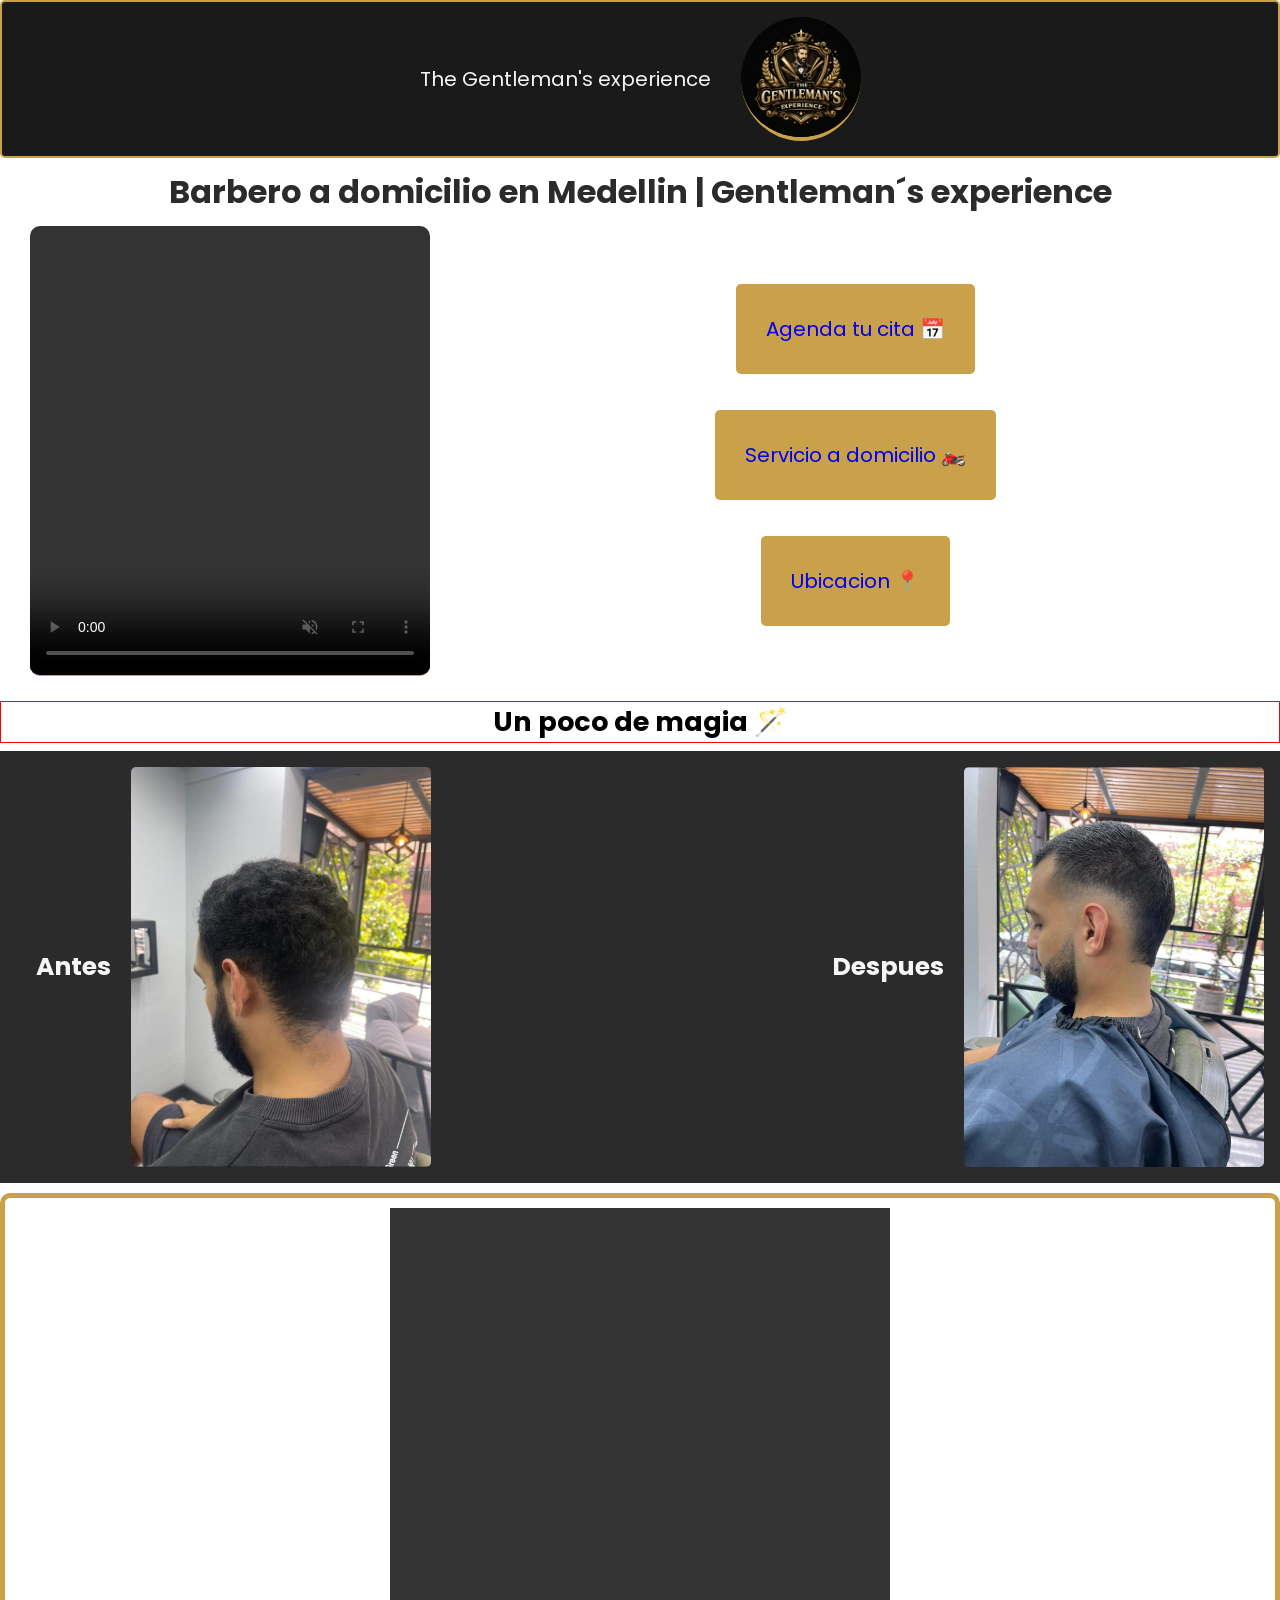
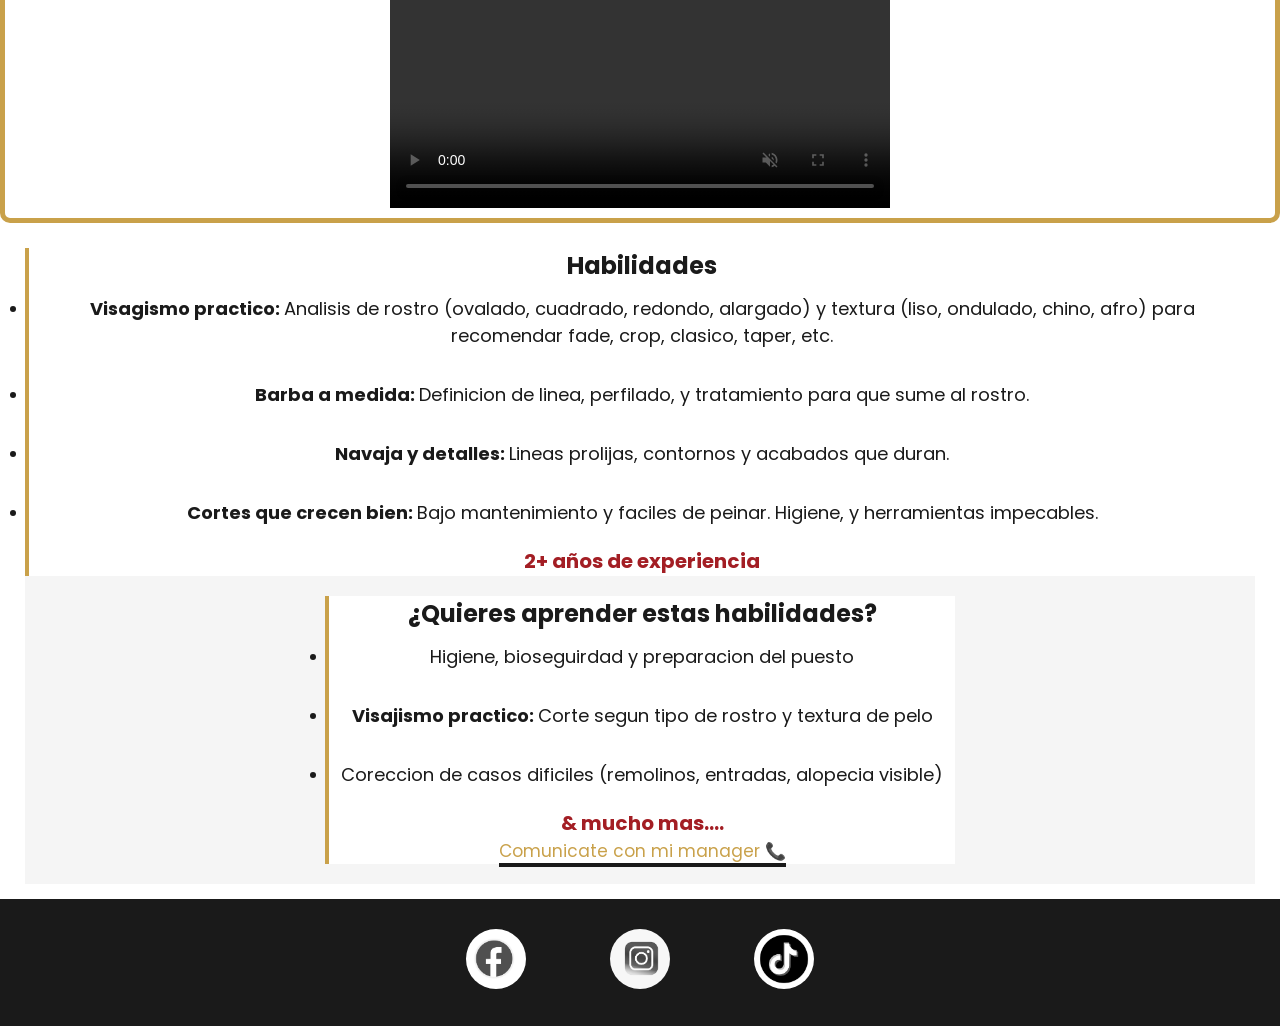
==== index.html @ 8d550697 "Updating Gentelmans experience" ====
<!DOCTYPE html>
<html lang="en">
<head>
    <meta charset="UTF-8">
    <meta name="viewport" content="width=device-width, initial-scale=1.0">
    <meta name="description" content="Descrube Gentelman`s experience, una barberia premium donde estilo, comodidad y atencion personalizada se unen para brindarte una experiencia unica.">
    <meta name="keywords" content="Barberia premium, Asesoria de imagen, barberia masculina">
    <meta name="author" content="Andres Vargas">
    <meta name="robots" content="index, follow">
    <link rel="cannonical" href="http://127.0.0.1:5500/index.html">
    <title>Document</title>
    <link rel="stylesheet" href="">
    <link rel="stylesheet" href="/css/style.css">
    <link href="https://fonts.googleapis.com/css2?family=Playfair+Display:wght@500;700&family=Poppins:wght@300;400;600&display=swap" rel="stylesheet">
</head>
<body>
    <header>
        <a href="index.html">
            <span>The Gentleman's experience</span> <!--It´s a good practice -->
            <img src="/imgs/logo.jpeg" alt="">
        </a>
    </header>

    <div class="important-title">
        <h1>Barbero a domicilio en Medellin | Gentleman´s experience</h1>
    </div>

    <main>
        <div class="main-video">
            <video autoplay loop muted playsinline src="/videos/main-video.mp4" controls width="400px" height="450px" type="video/mp4"></video>
        </div>
        <div class="section">
             <a href="https://api.whatsapp.com/send?phone=573011974514&text=!Hola!%2C%20estoy%20intersadio%20en%20un%20cambio%20de%20imagen%20de%20acuerdo%20a%20mis%20caracteristicas%2C%20%C2%BFPodrias%20ayudarme%20con%20una%20cita%3F">Agenda tu cita 📅</a>
            <a href="https://api.whatsapp.com/send?phone=573011974514&text=!Hola!%2C%20estoy%20intersadio%20en%20un%20cambio%20de%20imagen%20desde%20la%20comodidad%20de%20mi%20hogar%2C%20%C2%BFQue%20horarios%20tienes%20disponibles%3F">Servicio a domicilio 🏍️</a>
            <a href="https://www.google.com/maps/place/TRIM+%26+DRINKS_+BARBER+LOUNGE+%7C+BARBERIA+PREMIUM/data=!4m2!3m1!1s0x0:0x3ada32d46756131e?sa=X&ved=1t:2428&ictx=111">Ubicacion 📍</a>
        </div>
    </main>

    <div class="title-cut-hairs">
        <h2>Un poco de magia 🪄 </h2>
    </div>

    <section class="cut-hairs">
        <div class="before">
            <h2>Antes</h2>
            <img src="/imgs/before.jpeg" alt="Persona antes del corte de pelo">
        </div>

        <div class="after">
            <h2>Despues</h2>
            <img src="/imgs/after.jpeg" alt="Persona despues del corte de pelo">
        </div>
    </section>

    <div class="barba-video">
            <video autoplay muted loop playsinline src="/videos/video-barba.mp4" controls width="500px" height="600px" type="video/mp4"></video>
        </div>

    <div class="container">
        <div class="abilities-card">
            <h2>Habilidades</h2>
            <ul>
                <li>
                    <strong>Visagismo practico: </strong>Analisis de rostro (ovalado, cuadrado, redondo, alargado) y textura (liso, ondulado, chino, afro) para recomendar fade, crop, clasico, taper, etc.
                </li>
                <li>
                    <strong>Barba a medida: </strong> Definicion de linea, perfilado, y tratamiento para que sume al rostro.
                </li>
                <li>
                    <strong>Navaja y detalles: </strong> Lineas prolijas, contornos y acabados que duran.
                </li>
                <li>
                    <strong>Cortes que crecen bien: </strong> Bajo mantenimiento y faciles de peinar. Higiene, y herramientas impecables.    
                </li>
                <span><strong>2+ años de experiencia</strong></span>
            </ul>
        </div>

        <div class="teach-abilities-card">
            <h2>¿Quieres aprender estas habilidades?</h2>
            <ul>
                <li>
                    Higiene, bioseguirdad y preparacion del puesto
                </li>
                <li>
                    <strong>Visajismo practico: </strong> Corte segun tipo de rostro y textura de pelo
                </li>
                <li>
                    Coreccion de casos dificiles (remolinos, entradas, alopecia visible)
                </li>
                    <span><strong>& mucho mas....</strong></span>
            </ul>
            <a href="https://api.whatsapp.com/send?phone=573011974514&text=!Hola!%2C%20me%20gustaria%20aprender%20mas%20sobre%20este%20tipo%20de%20habilidades%20para%20manejar%20el%20visagismo%20a%20la%20perfeccion">Comunicate con mi manager 📞</a>
        </div>
    </div>

    <footer>
        <div class="redes-sociales">
            <a href="https://www.facebook.com/?locale=es_LA">
                <img src="/imgs/logo-facebook.avif" alt="Link de mi enlace de Facebook">
            </a>
            <a href="https://www.instagram.com/">
                <img src="/imgs/logo-instagram.avif" alt="Link de mi enlace de instagram">
            </a>
            <a href="https://www.tiktok.com/es-419/">
                <img src="/imgs/logo-tiktok.avif" alt="Link de mi enlace de TikTok">
            </a>
        </div>
    </footer>
</body>
</html>
---- css/style.css ----
*{
    font-family: 'Poppins', sans-serif;
    margin: 0;
    padding: 0;
    box-sizing: border-box;
}

header{
    display: flex;
    justify-content: center;
    align-items: center;
    border: 2px solid #C9A14A;
    margin-bottom: 10px;
    background-color: #1A1A1A;;
    border-radius: 5px; 
}

a{
    text-decoration: none;
    text-align: center;
}

header a{
    display: flex;
    justify-content: center;
    align-items: center;
    padding: 15px 30px;
}

header a span{
    color: #F5F5F5;
    font-size: 18px;
    padding-right: 20px;
}

header a img{
    max-width: 120px;
    height: auto;
    border-radius: 50%;
    border-bottom: 4px solid #C9A14A;
}

.important-title{
    color: #2b2b2b;
    text-align: center;
    font-size: 14px;
    margin-bottom: 15px;
}

main{
    display: flex;
    flex-direction: column;
    justify-content: center;
    align-items: center;
    margin-bottom: 8px;
}

main video{
    border-bottom: 1px solid #C9A14A; /* Es una linea decorativa */
    border-radius: 10px; /* Hace que el contenedor tenga esquinas suaves*/
    margin-bottom: 10px;
}

.section{
    display: flex;
    flex-direction: column;
    justify-content: center;
    align-items: center;
    background-color: #1A1A1A;
    border: 2px solid #C9A14A;
    margin-bottom: 10px;
    width: 100%;
}

.section a{
    padding: 25px;
    background-color:#C9A14A;
    font-size: 18px;
    margin: 18px;
    border-radius: 5px;
    display: inline-block; /* Importante para la animacion ya que por defecto son inline lo que permite que no se transformen bien*/
    animation: float 3s ease-in-out infinite;
}

@keyframes float{ /* Le digo al navegador animame esto con keyframes y yo le doy el nombre*/
    0%{
        transform: translateY(0); /* Empieza en su estado inicial que es 0*/
    }
    50%{
        transform: translateY(-6px); /* Sube -6px que es el eje Y*/
    }
    100%{
        transform: translateY(0); /* Vuelve a su estado original*/
    }
}

.section a:hover{
    background-color: #D4B978;
    color: #000;
    transition: 0.3s;
    transform: translateX(10px);
}

.cut-hairs{
    background-color: #2B2B2B;
    margin-bottom: 10px;
}

.title-cut-hairs{
    color: #000;
    border: 1px solid red;
    text-align: center;
    margin-bottom: 8px;
}

.cut-hairs h2{
    color: #F5F5F5;
    text-align: center;
}

.cut-hairs img{
    display: block;
    margin: 0 auto;
    max-width: 300px;
    height: auto;
    border-radius: 5px;
}

.barba-video{
    display: flex;
    justify-content: center;
    align-items: center;
    border: 5px solid #C9A14A;
    border-radius: 10px;
    margin-bottom: 15px;
}

.container{
    background-color: #F5F5F5;
    display: flex;
    flex-direction: column;
    align-items: center;
    justify-content: center;
    text-align: center;
}

.abilities-card,
.teach-abilities-card{
    background-color: white;
    border-left: 4px solid #C9A14A;
    color: #1A1A1A;
    margin-bottom: 20px;
}

.teach-abilities-card a{
    color: #C9A14A;
    border-bottom: 4px solid #1A1A1A;
    font-size: 17px;
}

.container{
    margin: 25px;
}

.container ul li{
    font-size: 16px;
    line-height: 1.5;
    padding: 8px;
    margin-bottom: 8px;
}

.abilities-card span{
    font-size: 20px;
    color: #A31E24;
}

.teach-abilities-card span{
    font-size: 20px;
    color: #A31E24;
}

footer{
    display: flex;
    justify-content: center;
    align-items: center;
    background-color: #1A1A1A;
}

footer .redes-sociales img{
    max-width: 100px;
    height: auto;
    border-radius: 100%;
    padding: 10px 20px;
    margin: 20px;
    filter: grayscale(100%); /* Es como si las imagenes queden a blanco y negro*/
}

footer .redes-sociales img:hover{
    filter: grayscale(0%); /* Aqui le quito el blanco y negro para que vuelvan a la normalidad*/
}

@media (min-width: 1024px){
    header a span{
        padding-right: 30px;
        font-size: 20px;
    }
    .important-title{
        font-size: 16px;
        margin-bottom: 10px;
    }
    main{
        flex-direction: row;
        justify-content: space-between;
        align-items: center;
    }
    main .section{
        background-color: white;
        border: none;
    }
    main .main-video{
        padding-left: 30px;
    }
    main .section a{
        padding: 30px;
        font-size: 20px;
    }
    .title-cut-hairs{
        font-size: 18px;
    }
    .cut-hairs h2{
        padding: 20px;
        font-size: 25px;
    }
    .cut-hairs, 
    .after, 
    .before{
        display: flex;
        flex-direction: row;
        justify-content: space-between;
        align-items: center;
        padding: 8px;
    }
    .barba-video{
        display: flex;
        justify-content: center;
        align-items: center;
        padding: 10px 20px;
    }
    .container ul li{
        font-size: 18px;
        padding: 12px;
    }
    .container{
        margin-bottom: 15px;
    }
}

@media (min-width: 1440px) {
    header{
        margin-bottom: 10px;
    }
    header a span{
        padding-right: 60px;
        font-size: 25px;
    }
    .important-title{
        font-size: 18px;
        margin-bottom: 15px;
    }
    main video{
        width: 600px;
        height: 550px;
        margin-left: 50px;
    }
    main .section a{
        padding: 40px;
        margin: 30px;
        font-size: 22px;
    }
    .title-cut-hairs{
        font-size: 20px;
        margin-bottom: 10px;
    }
    .cut-hairs{
        padding: 20px 80px;
        margin-bottom: 15px;
    }
    .container ul li{
        font-size: 20px;
    }
}
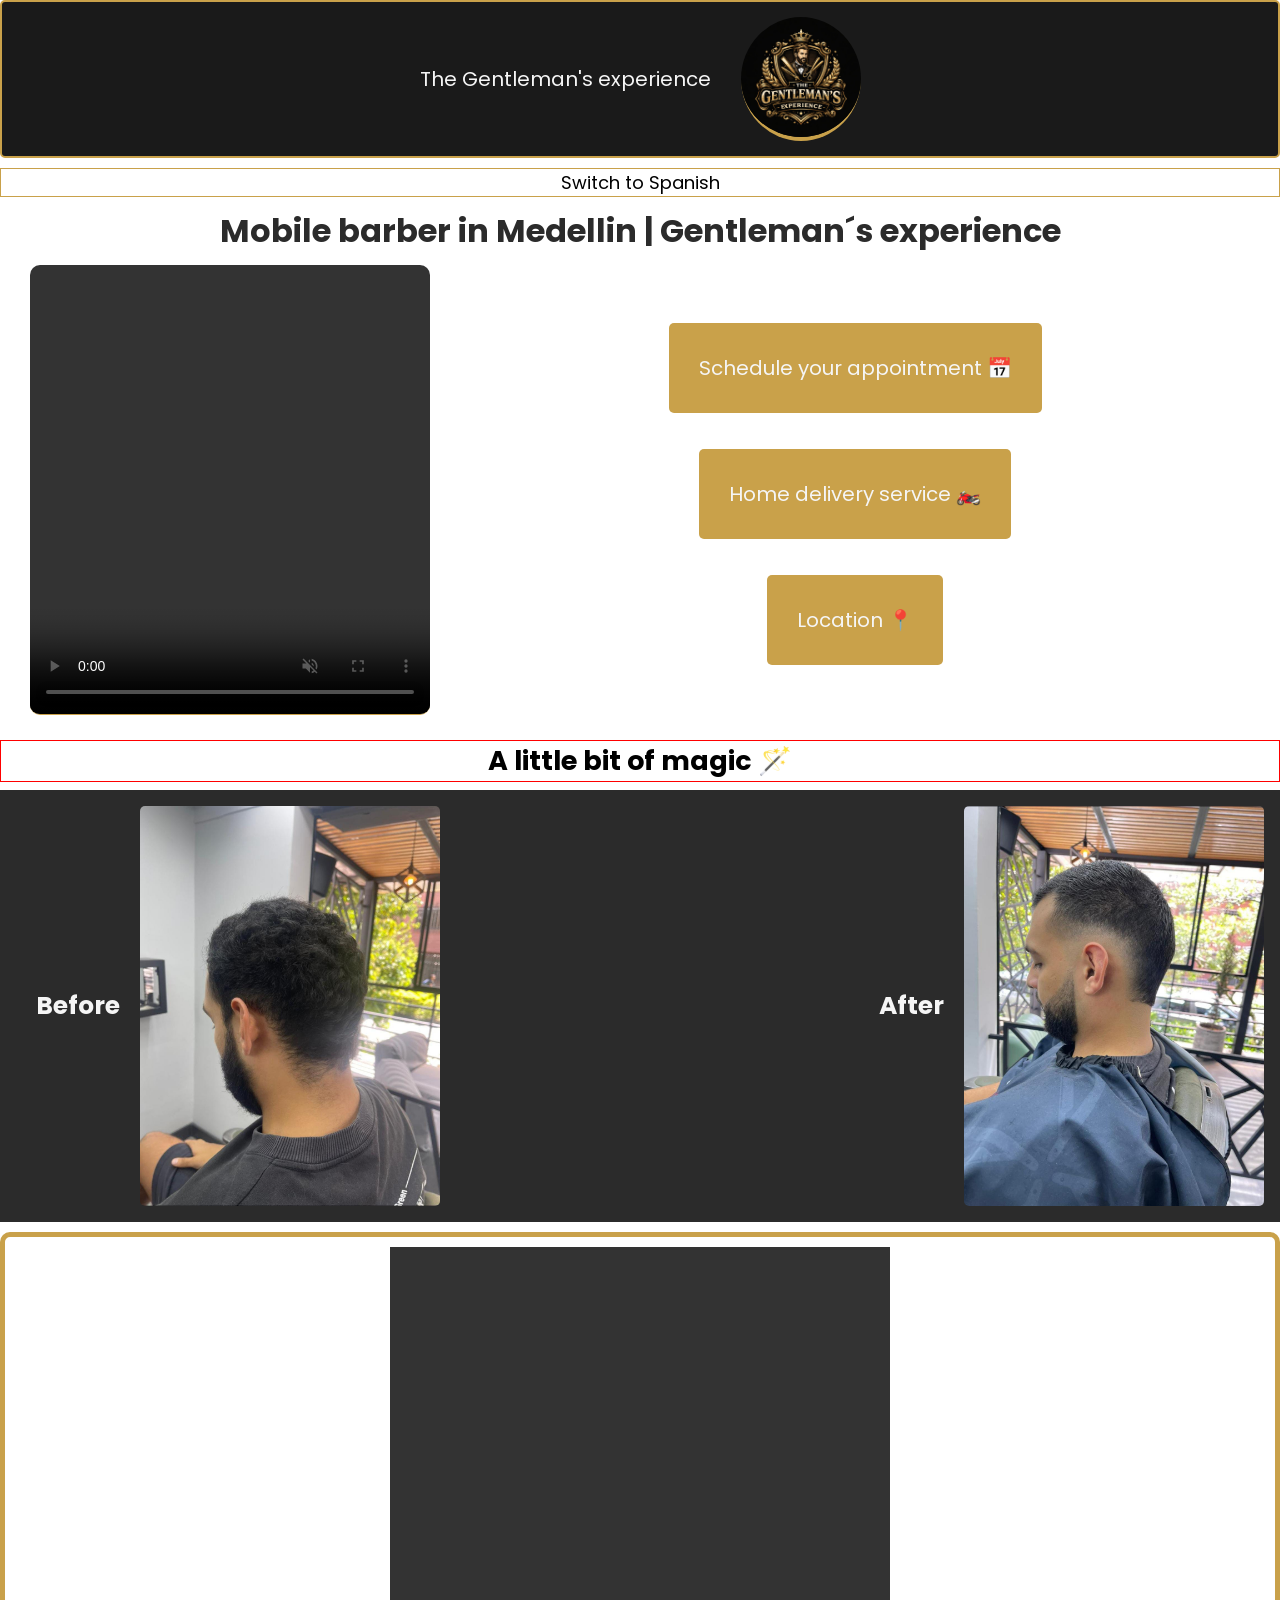
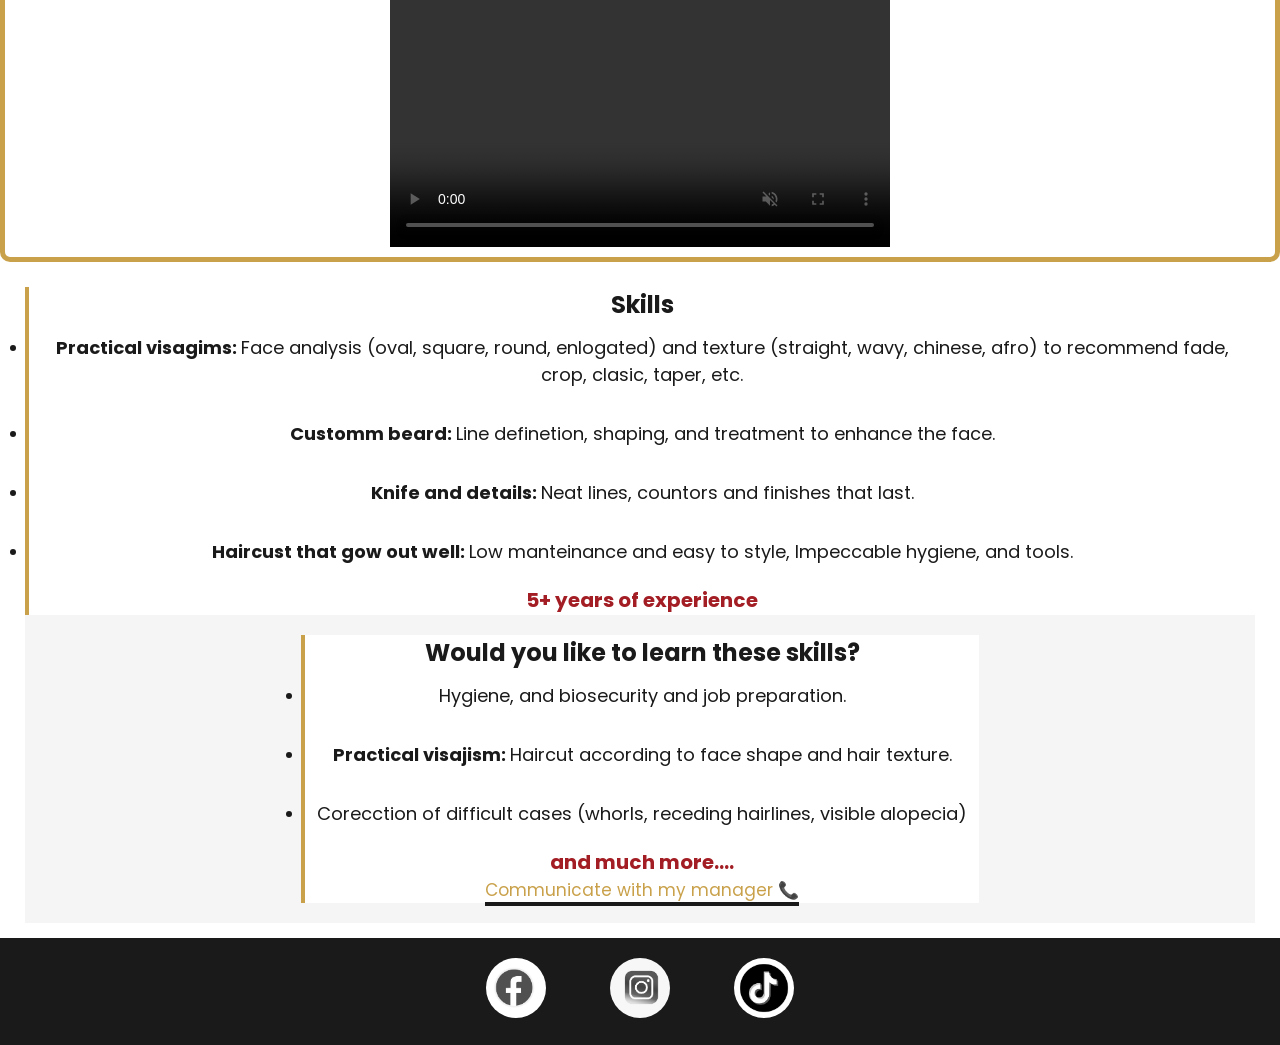
==== commit 3c9f8e95: "Spelling correction" ====
--- a/index.html
+++ b/index.html
@@ -7,9 +7,9 @@
     <meta name="keywords" content="Barberia premium, Asesoria de imagen, barberia masculina">
     <meta name="author" content="Andres Vargas">
     <meta name="robots" content="index, follow">
-    <link rel="cannonical" href="http://127.0.0.1:5500/index.html">
-    <title>Document</title>
-    <link rel="stylesheet" href="">
+    <link rel="cannonical" href="https://gentleman-s-experience.vercel.app/">
+    <link rel="alternate" hreflang="es" href="index.html">
+    <title>Gentelman´s experience | Premium barbershop and image consulting In Medellin</title>
     <link rel="stylesheet" href="/css/style.css">
     <link href="https://fonts.googleapis.com/css2?family=Playfair+Display:wght@500;700&family=Poppins:wght@300;400;600&display=swap" rel="stylesheet">
 </head>
@@ -21,8 +21,12 @@
         </a>
     </header>
 
+    <div class="change-language">
+            <a href="/html/index_spanish.html">Switch to Spanish</a>
+        </div>
+
     <div class="important-title">
-        <h1>Barbero a domicilio en Medellin | Gentleman´s experience</h1>
+        <h1>Mobile barber in Medellin | Gentleman´s experience</h1>
     </div>
 
     <main>
@@ -30,24 +34,24 @@
             <video autoplay loop muted playsinline src="/videos/main-video.mp4" controls width="400px" height="450px" type="video/mp4"></video>
         </div>
         <div class="section">
-             <a href="https://api.whatsapp.com/send?phone=573011974514&text=!Hola!%2C%20estoy%20intersadio%20en%20un%20cambio%20de%20imagen%20de%20acuerdo%20a%20mis%20caracteristicas%2C%20%C2%BFPodrias%20ayudarme%20con%20una%20cita%3F">Agenda tu cita 📅</a>
-            <a href="https://api.whatsapp.com/send?phone=573011974514&text=!Hola!%2C%20estoy%20intersadio%20en%20un%20cambio%20de%20imagen%20desde%20la%20comodidad%20de%20mi%20hogar%2C%20%C2%BFQue%20horarios%20tienes%20disponibles%3F">Servicio a domicilio 🏍️</a>
-            <a href="https://www.google.com/maps/place/TRIM+%26+DRINKS_+BARBER+LOUNGE+%7C+BARBERIA+PREMIUM/data=!4m2!3m1!1s0x0:0x3ada32d46756131e?sa=X&ved=1t:2428&ictx=111">Ubicacion 📍</a>
+             <a href="https://api.whatsapp.com/send?phone=573011974514&text=!Hola!%2C%20estoy%20intersadio%20en%20un%20cambio%20de%20imagen%20de%20acuerdo%20a%20mis%20caracteristicas%2C%20%C2%BFPodrias%20ayudarme%20con%20una%20cita%3F">Schedule your appointment 📅</a>
+            <a href="https://api.whatsapp.com/send?phone=573011974514&text=!Hola!%2C%20estoy%20intersadio%20en%20un%20cambio%20de%20imagen%20desde%20la%20comodidad%20de%20mi%20hogar%2C%20%C2%BFQue%20horarios%20tienes%20disponibles%3F">Home delivery service 🏍️</a>
+            <a href="https://www.google.com/maps/place/TRIM+%26+DRINKS_+BARBER+LOUNGE+%7C+BARBERIA+PREMIUM/data=!4m2!3m1!1s0x0:0x3ada32d46756131e?sa=X&ved=1t:2428&ictx=111">Location 📍</a>
         </div>
     </main>
 
     <div class="title-cut-hairs">
-        <h2>Un poco de magia 🪄 </h2>
+        <h2>A little bit of magic  🪄 </h2>
     </div>
 
     <section class="cut-hairs">
         <div class="before">
-            <h2>Antes</h2>
+            <h2>Before</h2>
             <img src="/imgs/before.jpeg" alt="Persona antes del corte de pelo">
         </div>
 
         <div class="after">
-            <h2>Despues</h2>
+            <h2>After</h2>
             <img src="/imgs/after.jpeg" alt="Persona despues del corte de pelo">
         </div>
     </section>
@@ -58,39 +62,39 @@
 
     <div class="container">
         <div class="abilities-card">
-            <h2>Habilidades</h2>
+            <h2>Skills</h2>
             <ul>
                 <li>
-                    <strong>Visagismo practico: </strong>Analisis de rostro (ovalado, cuadrado, redondo, alargado) y textura (liso, ondulado, chino, afro) para recomendar fade, crop, clasico, taper, etc.
+                    <strong>Practical visagims: </strong>Face analysis (oval, square, round, enlogated) and texture (straight, wavy, chinese, afro) to recommend fade, crop, clasic, taper, etc.
                 </li>
                 <li>
-                    <strong>Barba a medida: </strong> Definicion de linea, perfilado, y tratamiento para que sume al rostro.
+                    <strong>Customm beard: </strong> Line definetion, shaping, and treatment to enhance the face.
                 </li>
                 <li>
-                    <strong>Navaja y detalles: </strong> Lineas prolijas, contornos y acabados que duran.
+                    <strong>Knife and details: </strong> Neat lines, countors and finishes that last.
                 </li>
                 <li>
-                    <strong>Cortes que crecen bien: </strong> Bajo mantenimiento y faciles de peinar. Higiene, y herramientas impecables.    
+                    <strong>Haircust that gow out well: </strong> Low manteinance and easy to style, Impeccable hygiene, and tools.    
                 </li>
-                <span><strong>2+ años de experiencia</strong></span>
+                <span><strong>5+ years of experience</strong></span>
             </ul>
         </div>
 
         <div class="teach-abilities-card">
-            <h2>¿Quieres aprender estas habilidades?</h2>
+            <h2>Would you like to learn these skills?</h2>
             <ul>
                 <li>
-                    Higiene, bioseguirdad y preparacion del puesto
+                    Hygiene, and biosecurity and job preparation.
                 </li>
                 <li>
-                    <strong>Visajismo practico: </strong> Corte segun tipo de rostro y textura de pelo
+                    <strong>Practical visajism: </strong> Haircut according to face shape and hair texture.
                 </li>
                 <li>
-                    Coreccion de casos dificiles (remolinos, entradas, alopecia visible)
+                    Corecction of difficult cases (whorls, receding hairlines, visible alopecia)
                 </li>
-                    <span><strong>& mucho mas....</strong></span>
+                    <span><strong>and much more....</strong></span>
             </ul>
-            <a href="https://api.whatsapp.com/send?phone=573011974514&text=!Hola!%2C%20me%20gustaria%20aprender%20mas%20sobre%20este%20tipo%20de%20habilidades%20para%20manejar%20el%20visagismo%20a%20la%20perfeccion">Comunicate con mi manager 📞</a>
+            <a href="https://api.whatsapp.com/send?phone=573011974514&text=!Hola!%2C%20me%20gustaria%20aprender%20mas%20sobre%20este%20tipo%20de%20habilidades%20para%20manejar%20el%20visagismo%20a%20la%20perfeccion">Communicate with my manager 📞</a>
         </div>
     </div>
 
--- a/css/style.css
+++ b/css/style.css
@@ -40,6 +40,17 @@
     border-bottom: 4px solid #C9A14A;
 }
 
+.change-language{
+    text-align: center;
+    font-size: 15px;
+    border: 1px solid #C9A14A;
+    margin-bottom: 10px;
+}
+
+.change-language a{
+    color: #000;
+}
+
 .important-title{
     color: #2b2b2b;
     text-align: center;
@@ -75,6 +86,7 @@
 .section a{
     padding: 25px;
     background-color:#C9A14A;
+    color: #F5F5F5;
     font-size: 18px;
     margin: 18px;
     border-radius: 5px;
@@ -191,7 +203,7 @@
     height: auto;
     border-radius: 100%;
     padding: 10px 20px;
-    margin: 20px;
+    margin: 10px;
     filter: grayscale(100%); /* Es como si las imagenes queden a blanco y negro*/
 }
 
@@ -203,6 +215,9 @@
     header a span{
         padding-right: 30px;
         font-size: 20px;
+    }
+    .change-language{
+        font-size: 18px;
     }
     .important-title{
         font-size: 16px;
@@ -263,6 +278,9 @@
         padding-right: 60px;
         font-size: 25px;
     }
+    .change-language{
+        font-size: 20px;
+    }
     .important-title{
         font-size: 18px;
         margin-bottom: 15px;
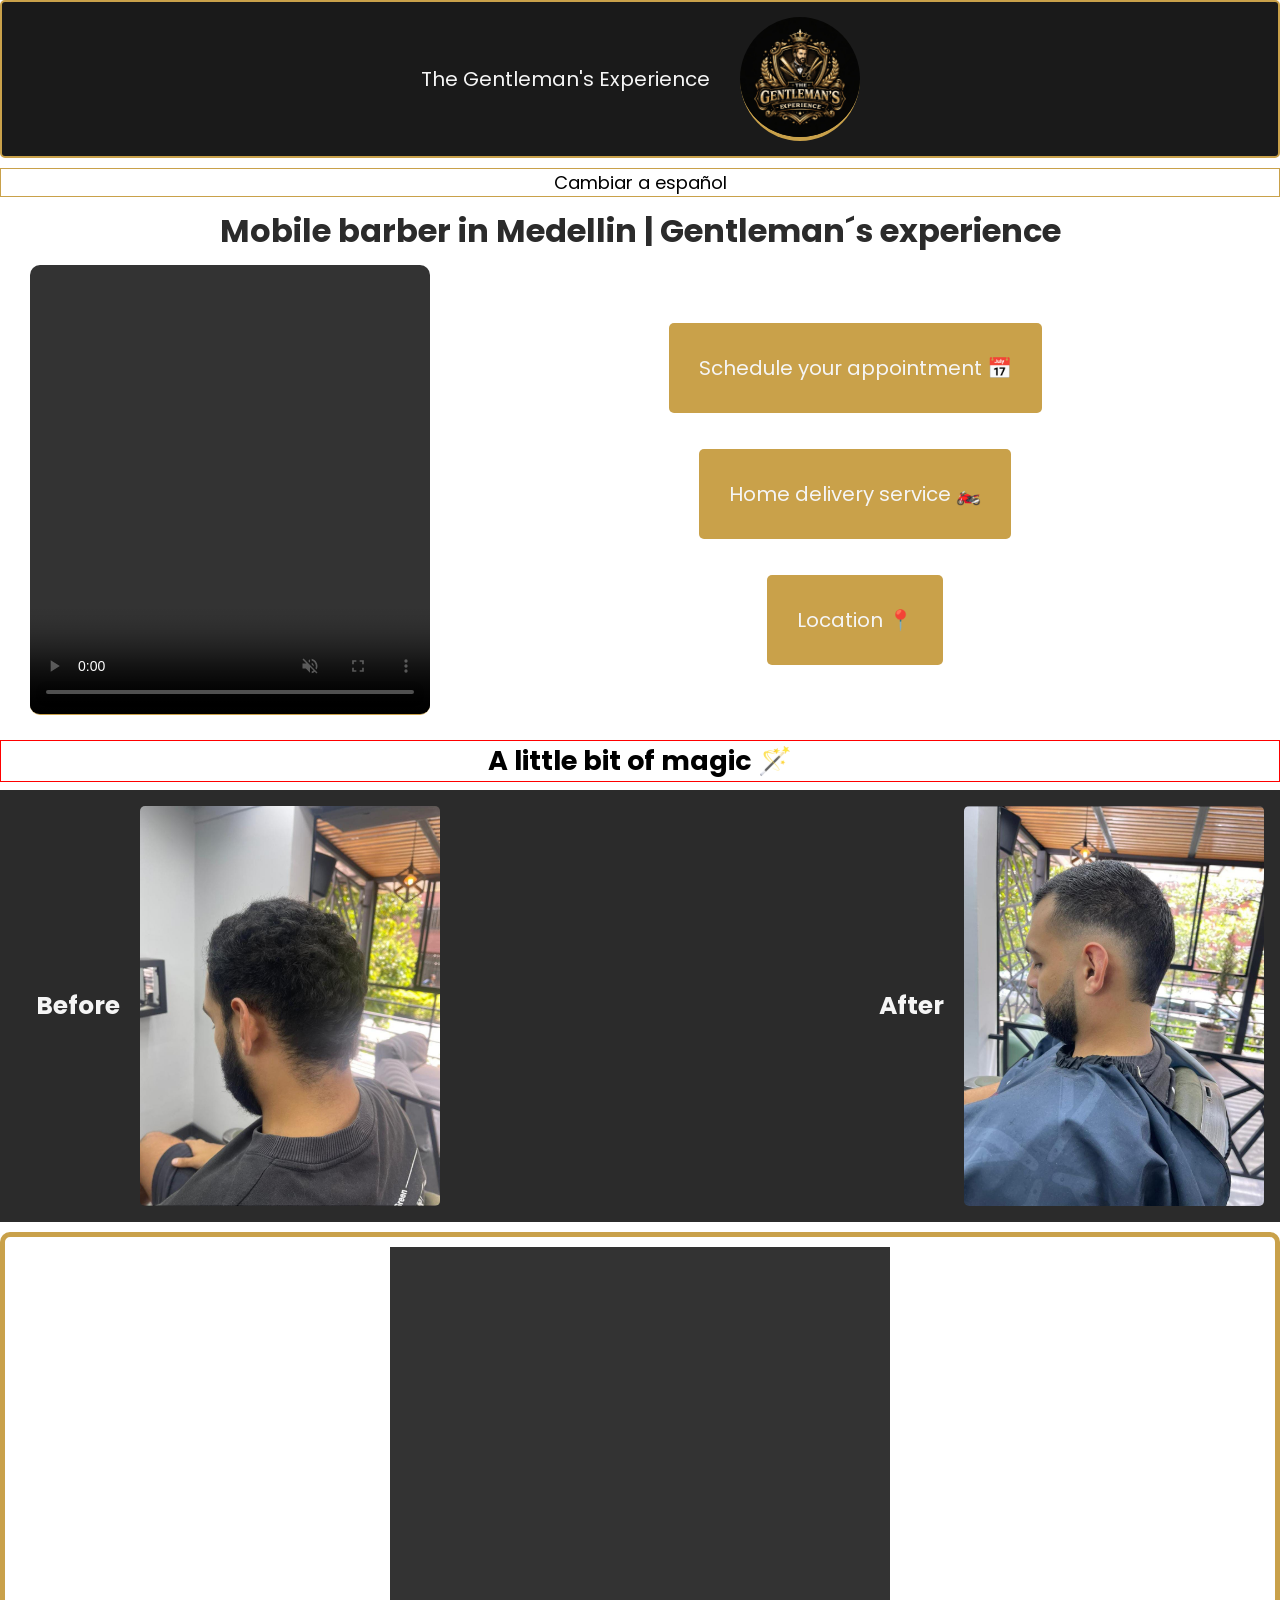
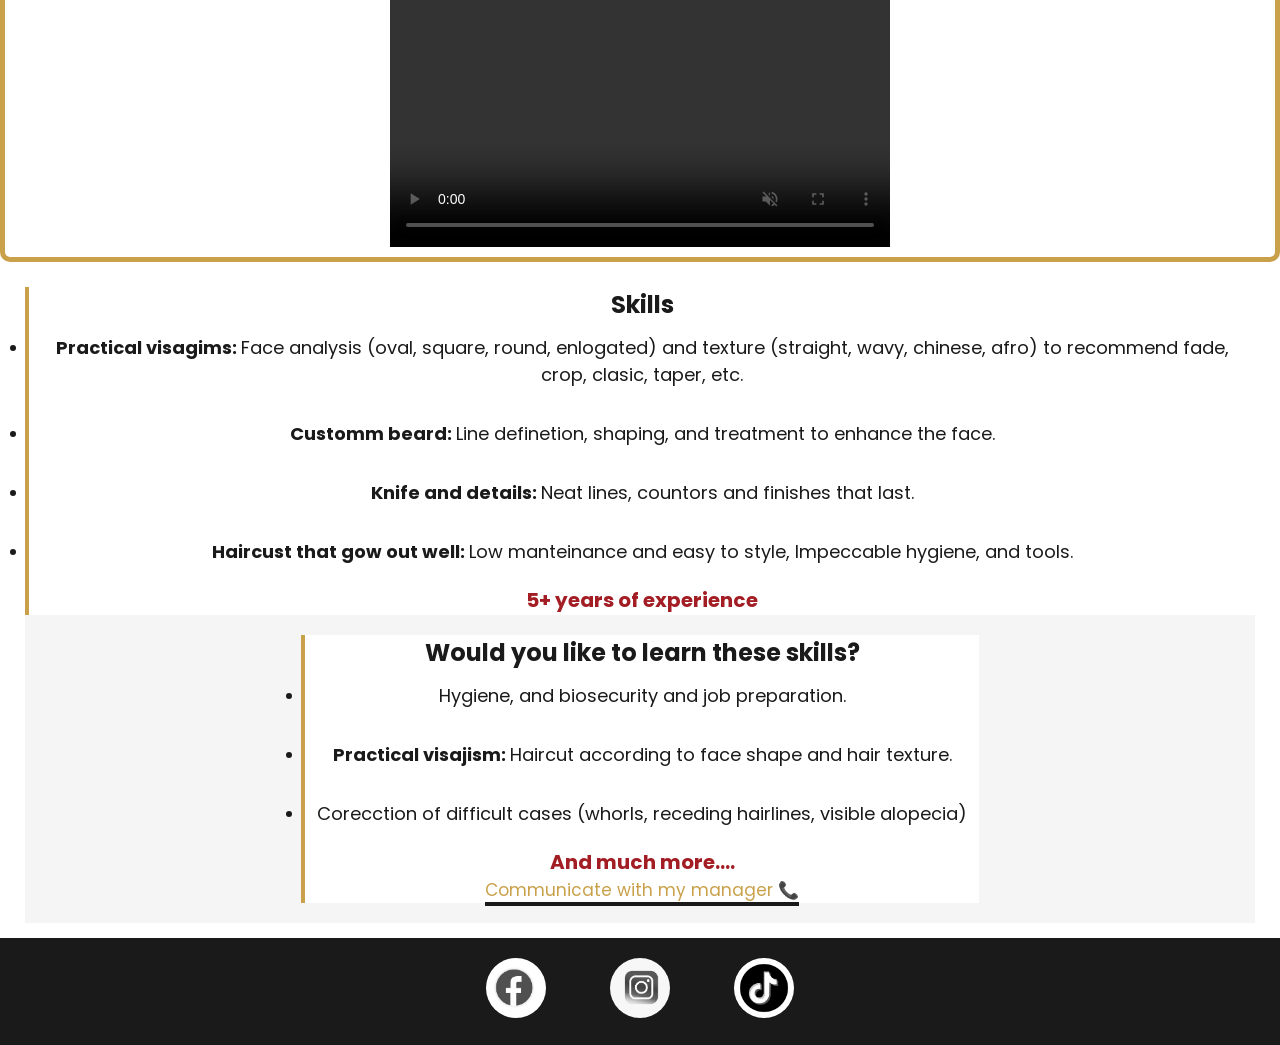
==== commit 1196f7c1: "SEO correction for each language" ====
--- a/index.html
+++ b/index.html
@@ -3,8 +3,8 @@
 <head>
     <meta charset="UTF-8">
     <meta name="viewport" content="width=device-width, initial-scale=1.0">
-    <meta name="description" content="Descrube Gentelman`s experience, una barberia premium donde estilo, comodidad y atencion personalizada se unen para brindarte una experiencia unica.">
-    <meta name="keywords" content="Barberia premium, Asesoria de imagen, barberia masculina">
+    <meta name="description" content="Discover Gentelman`s experience, a premium barber where style, comfort and personalized attention come together to provide a unique experience.">
+    <meta name="keywords" content="Premium barber, image consulting, men´s barbershop">
     <meta name="author" content="Andres Vargas">
     <meta name="robots" content="index, follow">
     <link rel="cannonical" href="https://gentleman-s-experience.vercel.app/">
@@ -16,13 +16,13 @@
 <body>
     <header>
         <a href="index.html">
-            <span>The Gentleman's experience</span> <!--It´s a good practice -->
+            <span>The Gentleman's Experience</span> <!--It´s a good practice -->
             <img src="/imgs/logo.jpeg" alt="">
         </a>
     </header>
 
     <div class="change-language">
-            <a href="/html/index_spanish.html">Switch to Spanish</a>
+            <a href="/html/index_spanish.html">Cambiar a español</a>
         </div>
 
     <div class="important-title">
@@ -47,12 +47,12 @@
     <section class="cut-hairs">
         <div class="before">
             <h2>Before</h2>
-            <img src="/imgs/before.jpeg" alt="Persona antes del corte de pelo">
+            <img src="/imgs/before.jpeg" alt="Person before haircut">
         </div>
 
         <div class="after">
             <h2>After</h2>
-            <img src="/imgs/after.jpeg" alt="Persona despues del corte de pelo">
+            <img src="/imgs/after.jpeg" alt="Peron after haircut">
         </div>
     </section>
 
@@ -92,7 +92,7 @@
                 <li>
                     Corecction of difficult cases (whorls, receding hairlines, visible alopecia)
                 </li>
-                    <span><strong>and much more....</strong></span>
+                    <span><strong>And much more....</strong></span>
             </ul>
             <a href="https://api.whatsapp.com/send?phone=573011974514&text=!Hola!%2C%20me%20gustaria%20aprender%20mas%20sobre%20este%20tipo%20de%20habilidades%20para%20manejar%20el%20visagismo%20a%20la%20perfeccion">Communicate with my manager 📞</a>
         </div>
@@ -101,13 +101,13 @@
     <footer>
         <div class="redes-sociales">
             <a href="https://www.facebook.com/?locale=es_LA">
-                <img src="/imgs/logo-facebook.avif" alt="Link de mi enlace de Facebook">
+                <img src="/imgs/logo-facebook.avif" alt="Facebook Profile">
             </a>
             <a href="https://www.instagram.com/">
-                <img src="/imgs/logo-instagram.avif" alt="Link de mi enlace de instagram">
+                <img src="/imgs/logo-instagram.avif" alt="Instagram Profile">
             </a>
             <a href="https://www.tiktok.com/es-419/">
-                <img src="/imgs/logo-tiktok.avif" alt="Link de mi enlace de TikTok">
+                <img src="/imgs/logo-tiktok.avif" alt="Tiktok Profile">
             </a>
         </div>
     </footer>
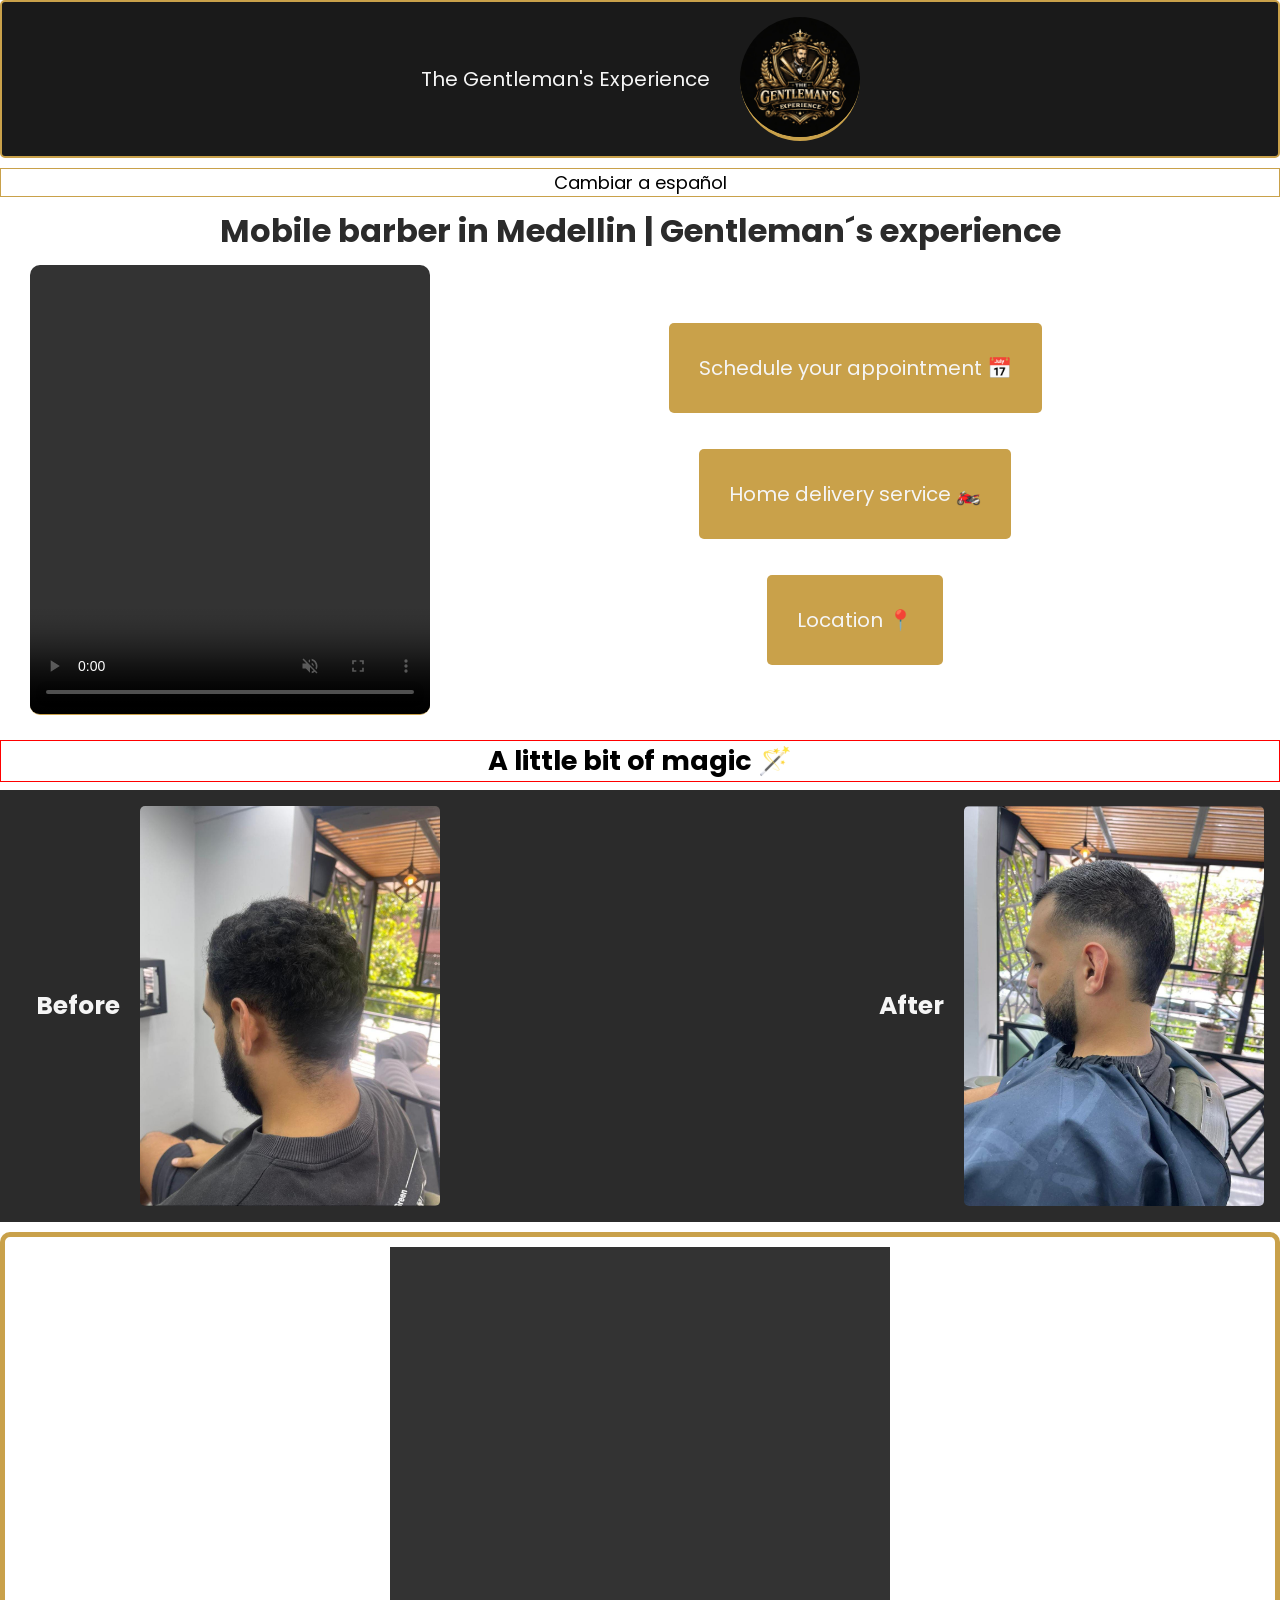
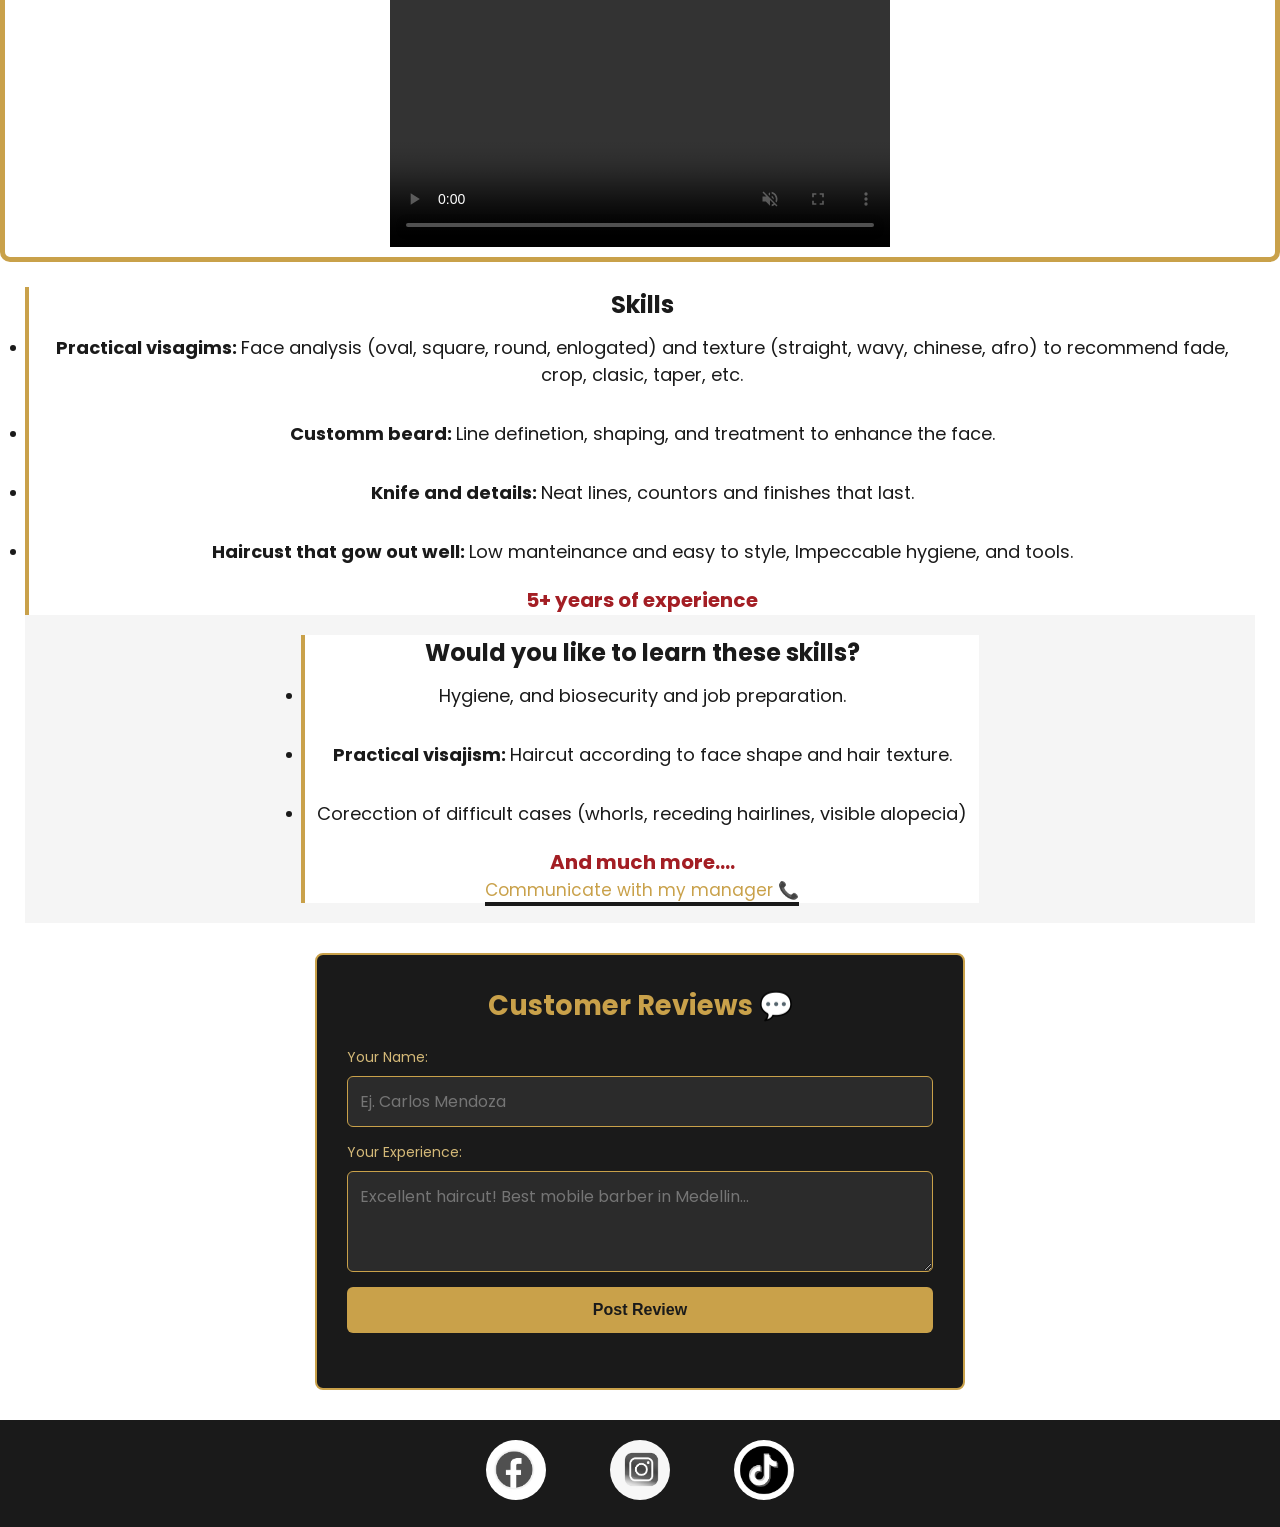
==== commit 3c173543: "Comment section" ====
--- a/index.html
+++ b/index.html
@@ -98,6 +98,32 @@
         </div>
     </div>
 
+        <!-- Sección de Comentarios Interactiva -->
+    <section class="comments-section" aria-labelledby="comments-title">
+        <h2 id="comments-title">Customer Reviews 💬</h2>
+        
+        <!-- Formulario para escribir la reseña -->
+        <form id="comment-form">
+            <div class="form-group">
+                <label for="reviewer-name">Your Name:</label>
+                <input type="text" id="reviewer-name" placeholder="Ej. Carlos Mendoza" required>
+            </div>
+            
+            <div class="form-group">
+                <label for="reviewer-text">Your Experience:</label>
+                <textarea id="reviewer-text" rows="3" placeholder="Excellent haircut! Best mobile barber in Medellin..." required></textarea>
+            </div>
+            
+            <button type="submit" id="submit-comment-btn">Post Review</button>
+        </form>
+
+        <!-- Contenedor donde JavaScript inyectará las opiniones -->
+        <div id="comments-container" class="comments-container">
+            <!-- Los comentarios aparecerán aquí dinámicamente -->
+        </div>
+    </section>
+
+
     <footer>
         <div class="redes-sociales">
             <a href="https://www.facebook.com/?locale=es_LA">
@@ -111,5 +137,6 @@
             </a>
         </div>
     </footer>
+    <script src="/js/script.js"></script>
 </body>
 </html>
--- a/css/style.css
+++ b/css/style.css
@@ -189,6 +189,110 @@
 .teach-abilities-card span{
     font-size: 20px;
     color: #A31E24;
+}
+
+/* --- Sección de Comentarios (Optimizada para Móviles) --- */
+.comments-section {
+    background-color: #1A1A1A;
+    border: 2px solid #C9A14A;
+    border-radius: 8px;
+    padding: 15px; /* Más compacto en celulares */
+    margin: 20px 15px; /* Evita que toque las esquinas físicas del teléfono */
+    color: #F5F5F5;
+}
+
+.comments-section h2 {
+    color: #C9A14A;
+    text-align: center;
+    margin-bottom: 20px;
+    font-size: 1.4rem;
+}
+
+.form-group {
+    display: flex;
+    flex-direction: column;
+    gap: 8px;
+    margin-bottom: 15px;
+}
+
+.form-group label {
+    font-size: 14px;
+    color: #D4B978;
+}
+
+.form-group input, 
+.form-group textarea {
+    padding: 12px; /* Área táctil más cómoda */
+    background-color: #2B2B2B;
+    border: 1px solid #C9A14A;
+    border-radius: 6px;
+    color: #F5F5F5;
+    font-family: 'Poppins', sans-serif;
+    font-size: 16px; /* Evita zoom molesto en inputs de iOS */
+    width: 100%;
+    resize: vertical;
+}
+
+.form-group input:focus, 
+.form-group textarea:focus {
+    outline: none;
+    border-color: #F5F5F5;
+}
+
+#submit-comment-btn {
+    background-color: #C9A14A;
+    color: #1A1A1A;
+    border: none;
+    padding: 14px;
+    width: 100%;
+    font-size: 16px;
+    font-weight: 600;
+    border-radius: 6px;
+    cursor: pointer;
+    transition: 0.3s ease;
+}
+
+#submit-comment-btn:hover {
+    background-color: #D4B978;
+    color: #000;
+}
+
+/* --- Contenedor Dinámico --- */
+.comments-container {
+    margin-top: 25px;
+    display: flex;
+    flex-direction: column;
+    gap: 12px;
+    max-height: 350px; /* Limita el alto en pantallas pequeñas */
+    overflow-y: auto;
+    padding-right: 5px;
+}
+
+/* Tarjeta individual que creará JS */
+.comment-card {
+    background-color: #2B2B2B;
+    border-left: 4px solid #C9A14A;
+    padding: 15px;
+    border-radius: 4px;
+    animation: fadeIn 0.5s ease-in-out;
+}
+
+.comment-card h3 {
+    font-size: 15px;
+    color: #C9A14A;
+    margin-bottom: 5px;
+}
+
+.comment-card p {
+    font-size: 14px;
+    color: #F5F5F5;
+    line-height: 1.4;
+    word-break: break-word;
+}
+
+@keyframes fadeIn {
+    from { opacity: 0; transform: translateY(10px); }
+    to { opacity: 1; transform: translateY(0); }
 }
 
 footer{
@@ -268,6 +372,19 @@
     .container{
         margin-bottom: 15px;
     }
+    
+    /* Adaptación de Comentarios para Laptops/Tabletas */
+    .comments-section {
+        max-width: 650px;
+        padding: 30px;
+        margin: 30px auto;
+    }
+    .comments-section h2 {
+        font-size: 1.7rem;
+    }
+    .comments-container {
+        max-height: 450px; /* Más espacio para leer en pantallas grandes */
+    }
 }
 
 @media (min-width: 1440px) {
@@ -306,4 +423,13 @@
     .container ul li{
         font-size: 20px;
     }
-}+    
+    /* Adaptación de Comentarios para Pantallas de Escritorio Grandes */
+    .comments-section {
+        max-width: 750px;
+        margin: 40px auto;
+    }
+    .comments-section h2 {
+        font-size: 1.9rem;
+    }
+}
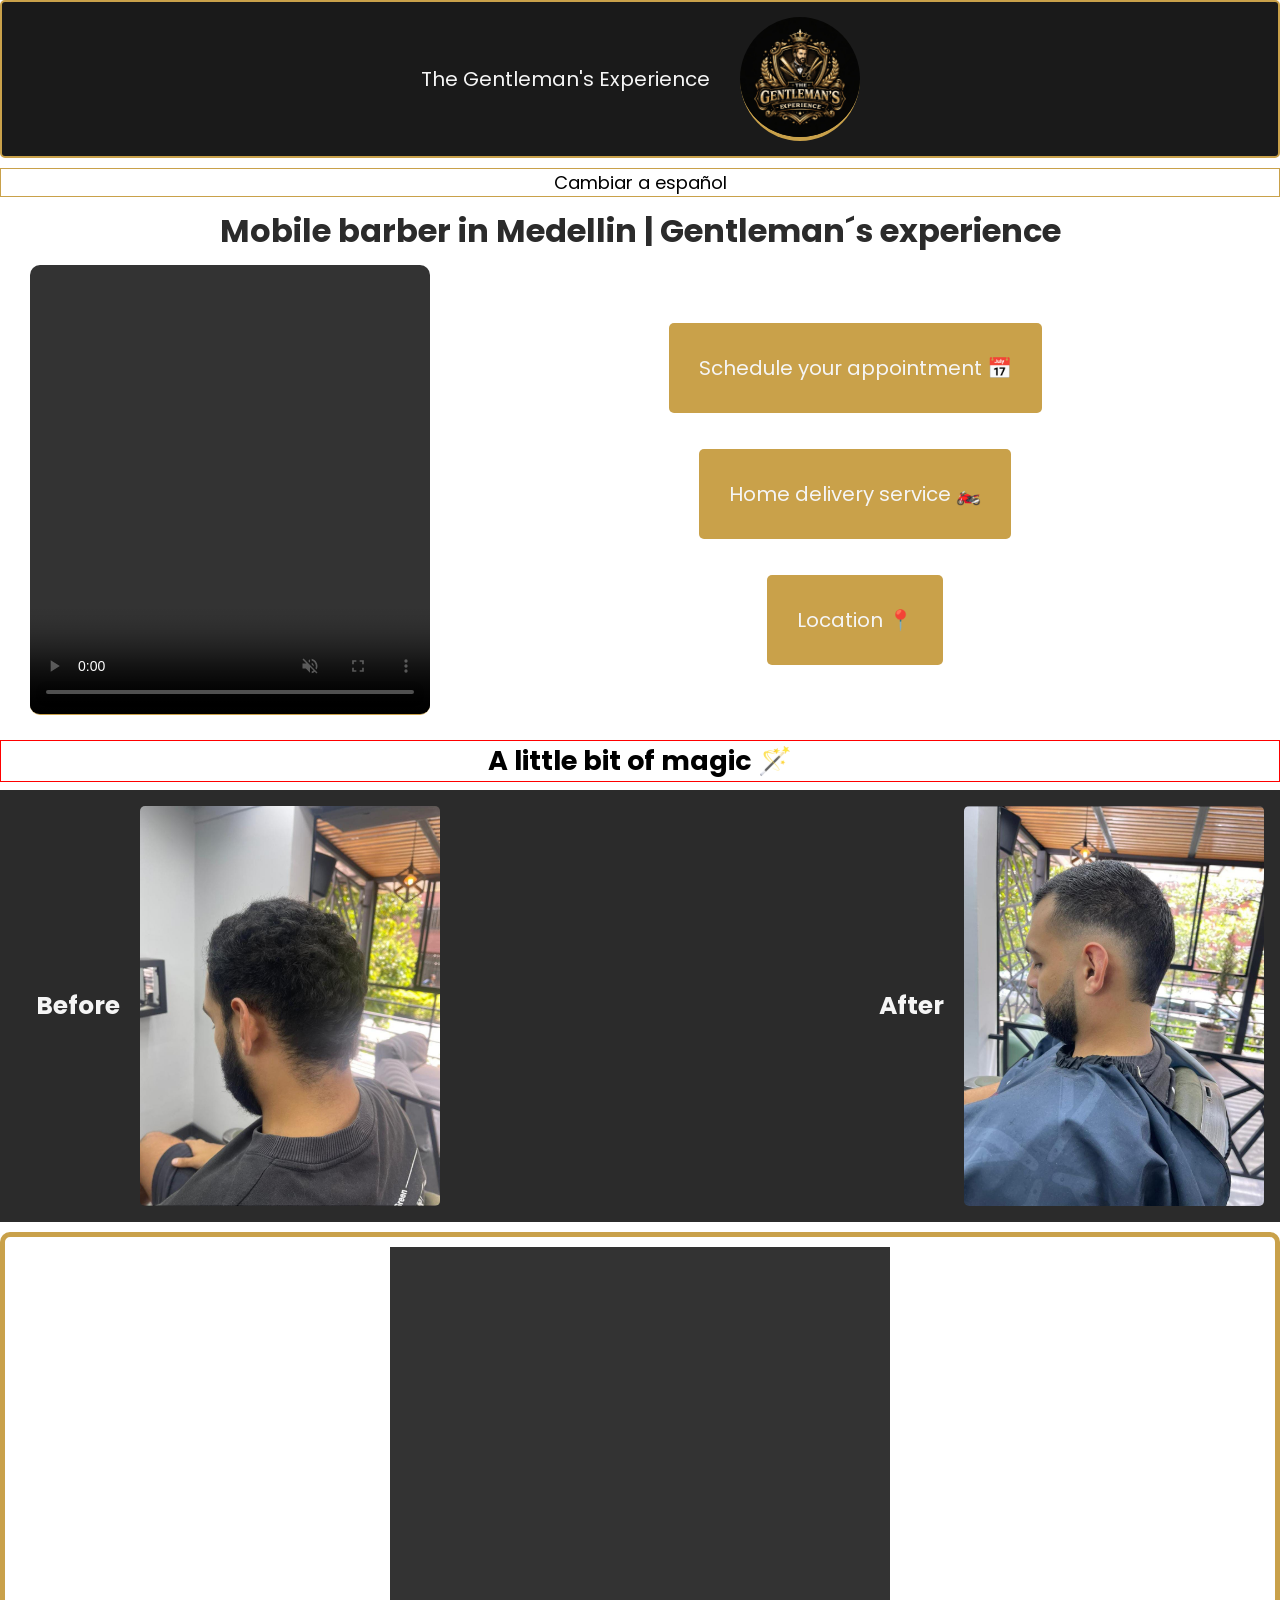
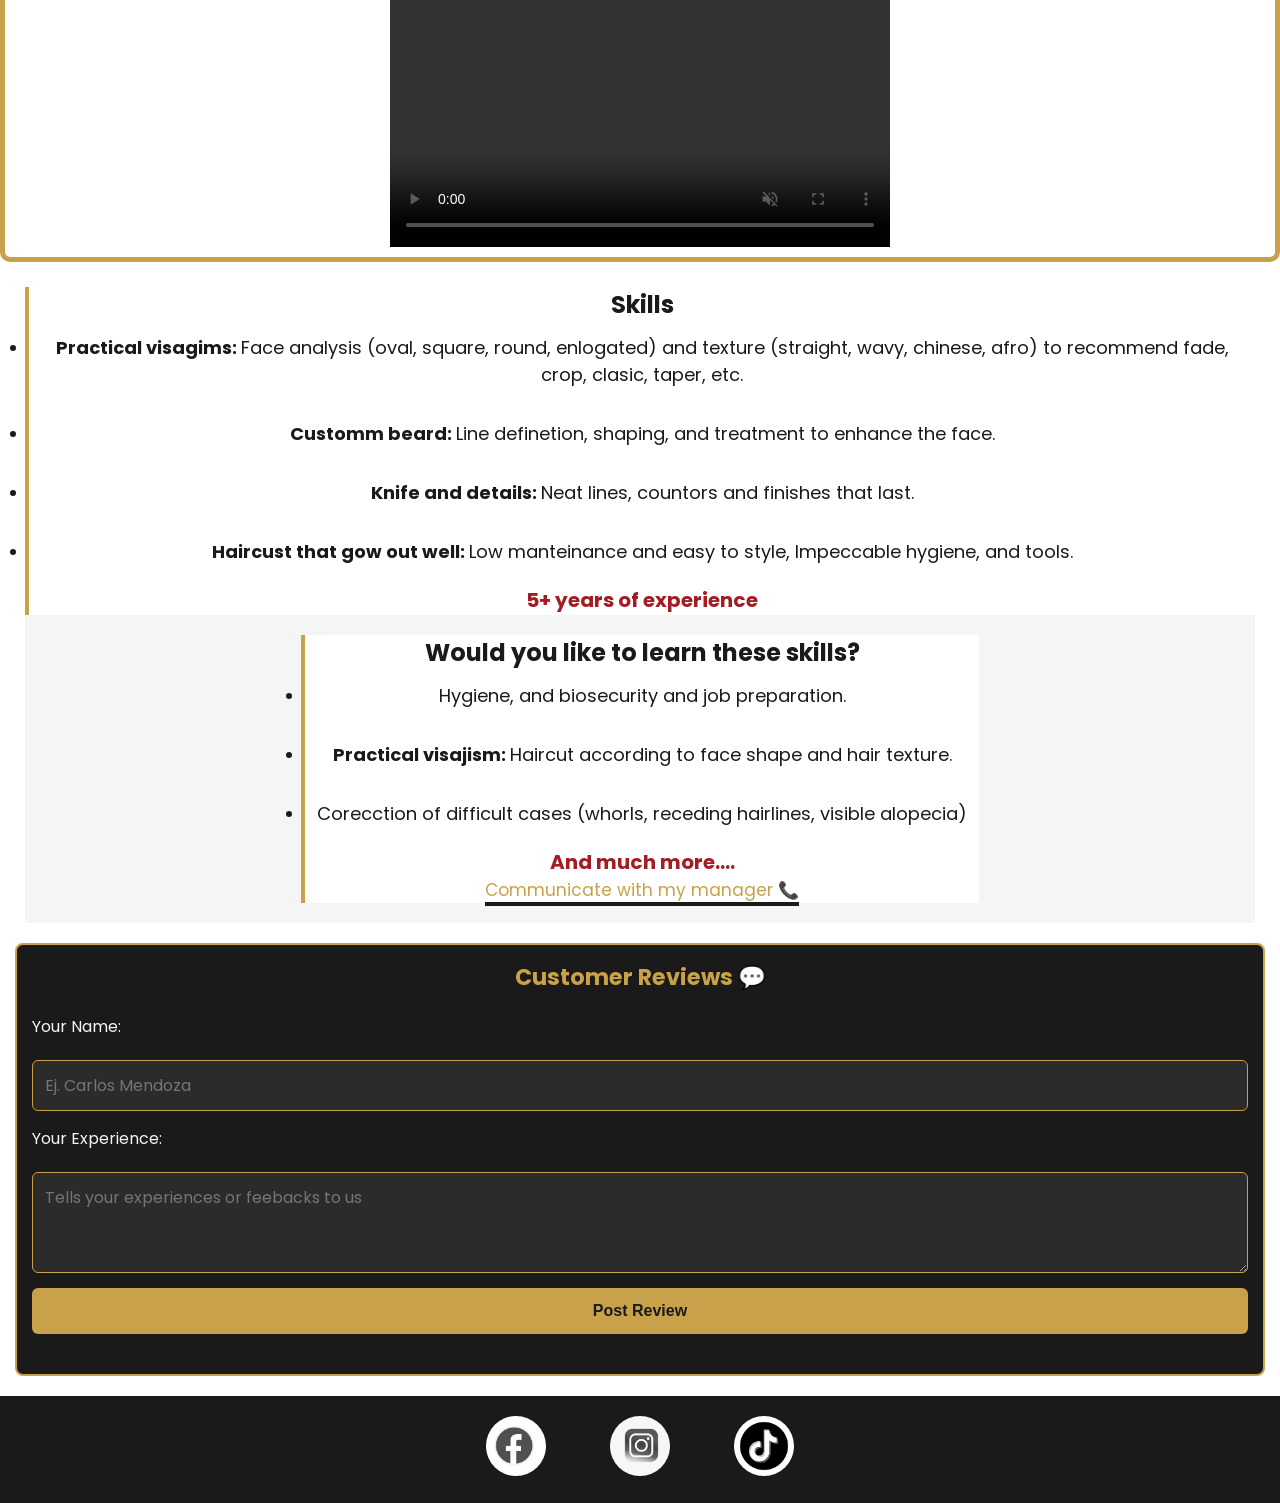
==== commit af5b8540: "Correction oof the Spanish comments section" ====
--- a/index.html
+++ b/index.html
@@ -98,28 +98,26 @@
         </div>
     </div>
 
-        <!-- Sección de Comentarios Interactiva -->
-    <section class="comments-section" aria-labelledby="comments-title">
+    <section class="commentsSection" aria-labelledby="commentsTitle">
         <h2 id="comments-title">Customer Reviews 💬</h2>
         
-        <!-- Formulario para escribir la reseña -->
-        <form id="comment-form">
-            <div class="form-group">
-                <label for="reviewer-name">Your Name:</label>
-                <input type="text" id="reviewer-name" placeholder="Ej. Carlos Mendoza" required>
+        <form id="commentForm">
+            <div class="formGroup">
+                <label for="reviewerName">Your Name:</label>
+                <input type="text" id="reviewerName" placeholder="Ej. Carlos Mendoza" required>
             </div>
             
-            <div class="form-group">
-                <label for="reviewer-text">Your Experience:</label>
-                <textarea id="reviewer-text" rows="3" placeholder="Excellent haircut! Best mobile barber in Medellin..." required></textarea>
+            <div class="formGroup">
+                <label for="reviewerText">Your Experience:</label>
+                <textarea id="reviewerText" rows="3" placeholder="Tells your experiences or feebacks to us" required></textarea>
             </div>
             
-            <button type="submit" id="submit-comment-btn">Post Review</button>
+            <button type="submit" id="submitCommentBtn">Post Review</button>
         </form>
 
-        <!-- Contenedor donde JavaScript inyectará las opiniones -->
-        <div id="comments-container" class="comments-container">
-            <!-- Los comentarios aparecerán aquí dinámicamente -->
+        <!-- Cotainer when JavaScript will inject the comments -->
+        <div id="commentsContainer" class="commentsContainer">
+            <!-- The comments will appear here -->
         </div>
     </section>
 
--- a/css/style.css
+++ b/css/style.css
@@ -192,7 +192,7 @@
 }
 
 /* --- Sección de Comentarios (Optimizada para Móviles) --- */
-.comments-section {
+.commentsSection {
     background-color: #1A1A1A;
     border: 2px solid #C9A14A;
     border-radius: 8px;
@@ -201,17 +201,17 @@
     color: #F5F5F5;
 }
 
-.comments-section h2 {
+.commentsSection h2 {
     color: #C9A14A;
     text-align: center;
     margin-bottom: 20px;
     font-size: 1.4rem;
 }
 
-.form-group {
+.formGroup {
     display: flex;
     flex-direction: column;
-    gap: 8px;
+    gap: 1.3rem;
     margin-bottom: 15px;
 }
 
@@ -220,56 +220,56 @@
     color: #D4B978;
 }
 
-.form-group input, 
-.form-group textarea {
+.formGroup input, 
+.formGroup textarea {
     padding: 12px; /* Área táctil más cómoda */
     background-color: #2B2B2B;
     border: 1px solid #C9A14A;
     border-radius: 6px;
     color: #F5F5F5;
     font-family: 'Poppins', sans-serif;
-    font-size: 16px; /* Evita zoom molesto en inputs de iOS */
-    width: 100%;
-    resize: vertical;
-}
-
-.form-group input:focus, 
-.form-group textarea:focus {
+    font-size: 16px; /* It avois an annoying zoom in iOS inputs */
+}
+
+.formGroup input:focus, 
+.formGroup textarea:focus {
     outline: none;
     border-color: #F5F5F5;
 }
 
-#submit-comment-btn {
+#submitCommentBtn {
     background-color: #C9A14A;
     color: #1A1A1A;
-    border: none;
+    border: none; /* It deletes the color and the border at the same time*/
     padding: 14px;
     width: 100%;
     font-size: 16px;
-    font-weight: 600;
+    font-weight: 600; /* It is the same that bold */
     border-radius: 6px;
     cursor: pointer;
     transition: 0.3s ease;
 }
 
-#submit-comment-btn:hover {
+#submitCommentBtn:hover {
     background-color: #D4B978;
     color: #000;
 }
 
-/* --- Contenedor Dinámico --- */
-.comments-container {
+/* --- Opinions container --- */
+.commentsContainer {
     margin-top: 25px;
     display: flex;
     flex-direction: column;
     gap: 12px;
-    max-height: 350px; /* Limita el alto en pantallas pequeñas */
-    overflow-y: auto;
+    max-height: 350px; /* IIt is useful to images, videos, main containers, what in big screens does not be difficult read
+    and for forms and modals */
+    overflow-y: auto; /* It will create a vertical scroll bar, if the comment is big, the user can read it
+    below*/
     padding-right: 5px;
 }
 
 /* Tarjeta individual que creará JS */
-.comment-card {
+.commentCard {
     background-color: #2B2B2B;
     border-left: 4px solid #C9A14A;
     padding: 15px;
@@ -277,22 +277,24 @@
     animation: fadeIn 0.5s ease-in-out;
 }
 
-.comment-card h3 {
+.commentCard h3 {
     font-size: 15px;
     color: #C9A14A;
     margin-bottom: 5px;
 }
 
-.comment-card p {
+.commentCard p {
     font-size: 14px;
     color: #F5F5F5;
     line-height: 1.4;
-    word-break: break-word;
-}
-
-@keyframes fadeIn {
-    from { opacity: 0; transform: translateY(10px); }
-    to { opacity: 1; transform: translateY(0); }
+    word-break: break-word; /* Or overflow-wrap: break-word, if a text is long, it will be at the same
+    level of the container*/
+}
+
+@keyframes fadeIn { /* Fade in is an animation what the comment does not appear suddenly*/
+    from { opacity: 0; transform: translateY(10px); } /* It starts with opacity 0 what is invisaible, when it will appear
+    pushing the comment 10 px to up*/
+    to { opacity: 1; transform: translateY(0); } /* Here the comment is visible and comes to its original position*/
 }
 
 footer{
@@ -374,15 +376,15 @@
     }
     
     /* Adaptación de Comentarios para Laptops/Tabletas */
-    .comments-section {
+    .commentscection {
         max-width: 650px;
         padding: 30px;
         margin: 30px auto;
     }
-    .comments-section h2 {
+    .commentssection h2 {
         font-size: 1.7rem;
     }
-    .comments-container {
+    .commentsContainer {
         max-height: 450px; /* Más espacio para leer en pantallas grandes */
     }
 }
@@ -425,11 +427,11 @@
     }
     
     /* Adaptación de Comentarios para Pantallas de Escritorio Grandes */
-    .comments-section {
+    .commentsSection {
         max-width: 750px;
         margin: 40px auto;
     }
-    .comments-section h2 {
+    .commentsSection h2 {
         font-size: 1.9rem;
     }
 }
